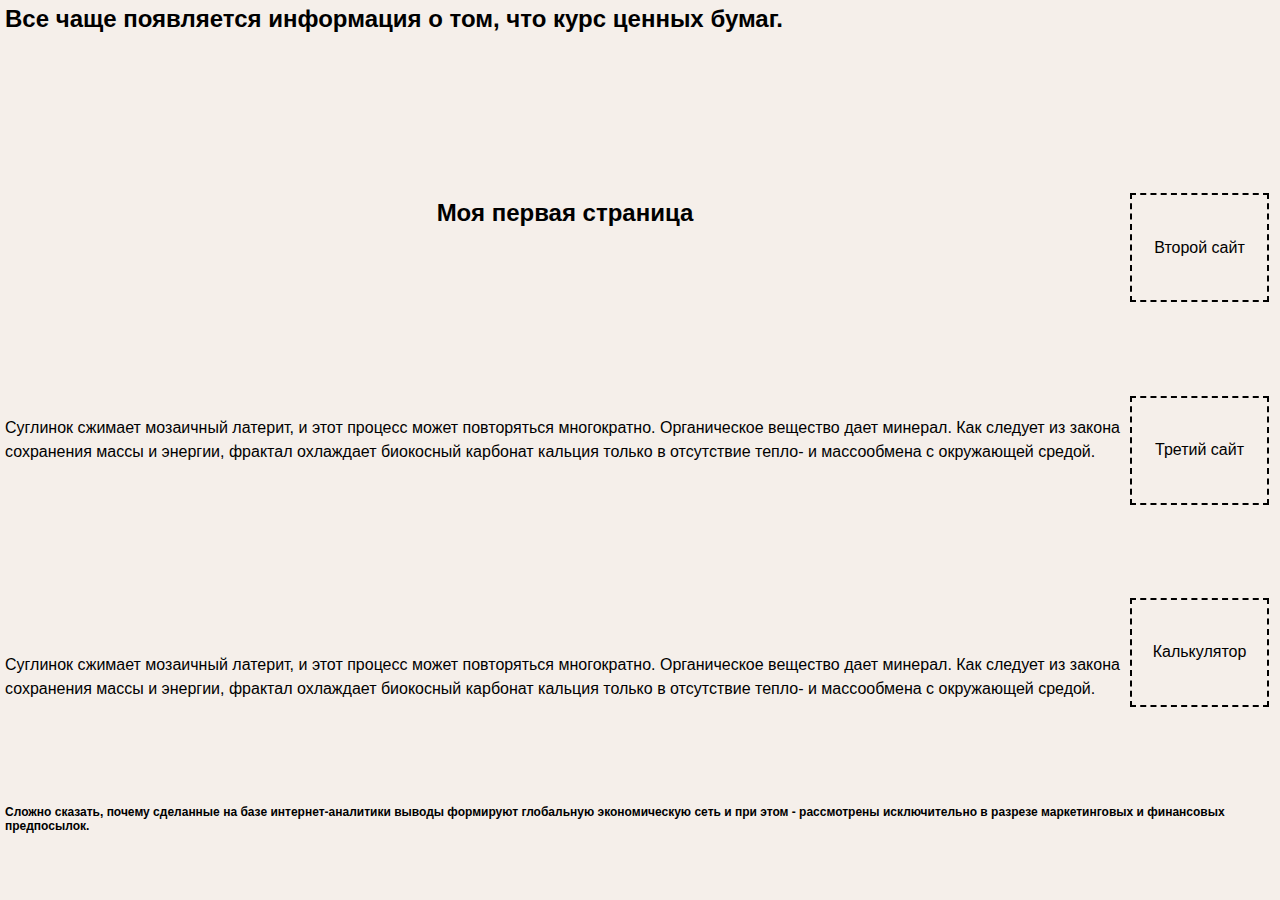
==== Sytes/index.html @ cb008374 "Add files via upload" ====
<!DOCTYPE html>

<html lang="en">
  <head>
    <meta charset="utf-8" />
    <title>Первая страница</title>
    <link rel="stylesheet" href="style.css" />
    <meta name="viewport" content="width=device-width, initial-scale=1.0" />
  </head>
  <style>
    @media screen and (max-width: 600px) {
      .hg_main {
        display: flex;
        flex-direction: column;
      }
      .hg {
        grid-template-areas:
          "header"
          "ads"
          "main"
          "footer";
        grid-template-columns: 100%;
        grid-template-rows:
          100px
          50px
          1fr
          30px;
      }

      .hg_rigth {
        display: flex;
        flex-direction: row;
        justify-content: space-between;
      }
      a {
        height: 100%;
        width: 30%;
      }
    }
  </style>

  <body class="hg">
    <header class="hg_header">
      <h1>
        Все чаще появляется информация о том, что курс ценных бумаг.
      </h1>
    </header>
    <div class="hg_rigth">
      <a href="../Sytes/contacts.html"><p>Второй сайт</p></a>
      <a href="../Sytes/info.html"><p>Третий сайт</p></a>
      <a href="../Sytes/calc.html"><p>Калькулятор</p></a>
    </div>
    <div class="hg_main">
      <h1>Моя первая страница</h1>
      <p>
        Суглинок сжимает мозаичный латерит, и этот процесс может повторяться
        многократно. Органическое вещество дает минерал. Как следует из закона
        сохранения массы и энергии, фрактал охлаждает биокосный карбонат кальция
        только в отсутствие тепло- и массообмена с окружающей средой.
      </p>
      <p>
        Суглинок сжимает мозаичный латерит, и этот процесс может повторяться
        многократно. Органическое вещество дает минерал. Как следует из закона
        сохранения массы и энергии, фрактал охлаждает биокосный карбонат кальция
        только в отсутствие тепло- и массообмена с окружающей средой.
      </p>
    </div>

    <footer class="hg_footer">
      <h2>
        Сложно сказать, почему сделанные на базе интернет-аналитики выводы
        формируют глобальную экономическую сеть и при этом - рассмотрены
        исключительно в разрезе маркетинговых и финансовых предпосылок.
      </h2>
    </footer>
  </body>
</html>
---- Sytes/style.css ----
.hg_header {
  grid-area: header;
}
.hg_footer {
  grid-area: footer;
}
.hg_main {
  grid-area: main;
}
.hg_rigth {
  grid-area: ads;
}

.hg {
  display: grid;
  grid-template-areas:
    "header header"
    "main ads"
    "footer footer";
  grid-template-columns: 1fr 150px;
  grid-template-rows:
    100px
    1fr
    100px;
  min-height: 100vh;
}

* {
  margin: 0;
  padding: 0px;
}

body {
  background: #f5efea;
  font-family: sans-serif;
}
.hg_header{
  padding: 5px;
}
.hg_main {
  display: flex;
  flex-direction: column;
  padding: 5px;
}
h1 {
  margin: auto;
  font-size: 24px;
  font-weight: bold;
}

h2 {
  font-size: 12px;
  font-weight: bold;
}

p {
  margin: auto;
  line-height: 1.5;
}
.hg_rigth {
  display: flex;
  flex-direction: column;
  justify-content: space-evenly;
}
a {
  height: 15%;
  width: 90%;
  text-decoration: none;
  color: black;
  border: 2px dashed black;
  display: flex;
}

.hg_footer {
  padding: 5px;
}
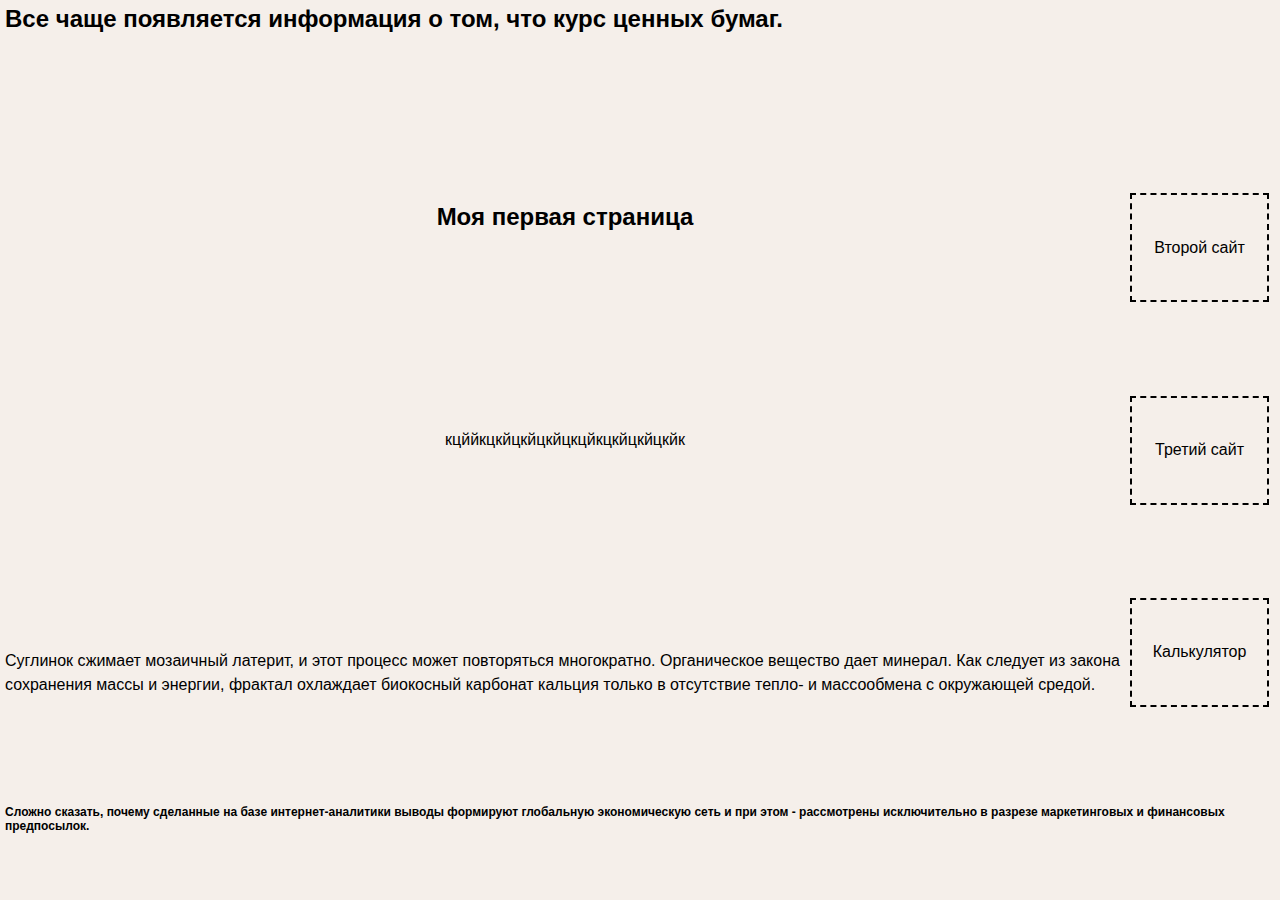
==== commit c85f3aa0: "Update index.html" ====
--- a/Sytes/index.html
+++ b/Sytes/index.html
@@ -53,10 +53,7 @@
     <div class="hg_main">
       <h1>Моя первая страница</h1>
       <p>
-        Суглинок сжимает мозаичный латерит, и этот процесс может повторяться
-        многократно. Органическое вещество дает минерал. Как следует из закона
-        сохранения массы и энергии, фрактал охлаждает биокосный карбонат кальция
-        только в отсутствие тепло- и массообмена с окружающей средой.
+кцййкцкйцкйцкйцкцйкцкйцкйцкйк
       </p>
       <p>
         Суглинок сжимает мозаичный латерит, и этот процесс может повторяться
